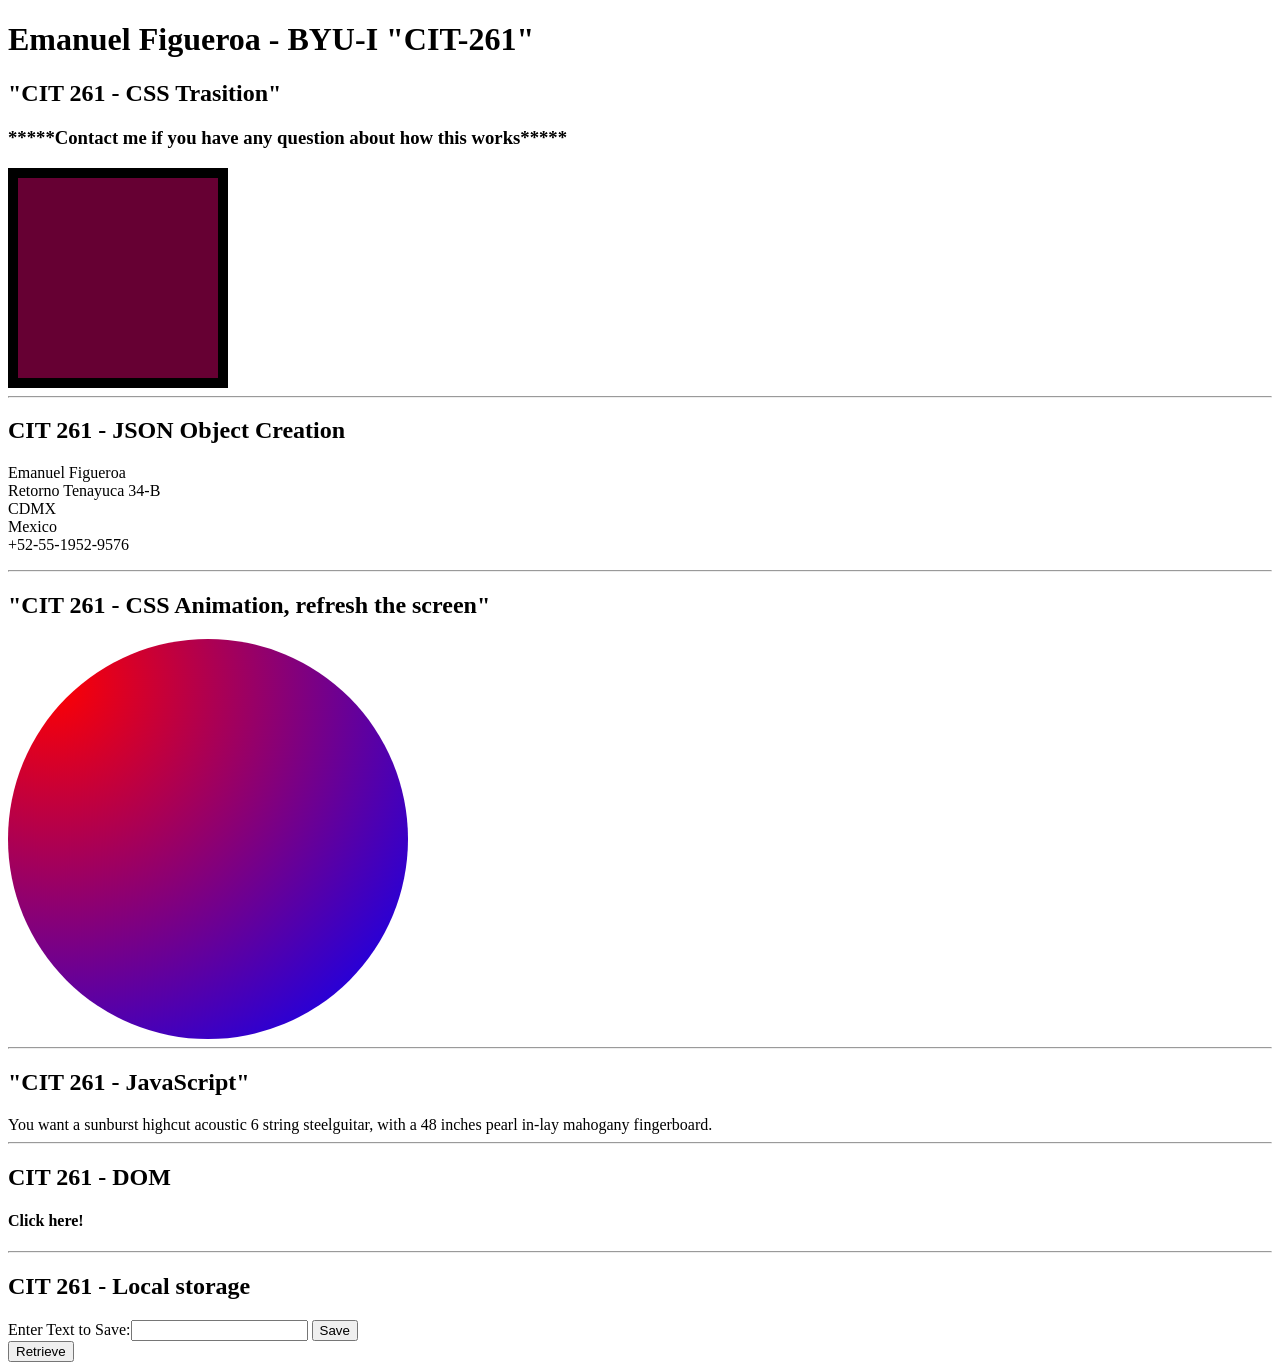
==== index.html @ 5a4535f1 "New Project" ====
<!DOCTYPE html>
<html>
<head>
<link rel="stylesheet" href="Style.css">
</head>
  <body data-gr-c-s-loaded="true">
    <h1> Emanuel Figueroa - BYU-I "CIT-261"</h1>
	<h2>"CIT 261 - CSS Trasition"</h2>
	<h3> *****Contact me if you have any question about how this works*****</h3>
    <div class="box"></div>
    
<hr>
	<h2>CIT 261 - JSON Object Creation</h2>

<p id="Test"></p>

<script>
var text = '{"name":"Emanuel Figueroa","street":"Retorno Tenayuca 34-B","city":"CDMX","country":"Mexico","phone":"+52-55-1952-9576"}';

var obj = JSON.parse(text);

document.getElementById("Test").innerHTML =
obj.name + "<br>" +
obj.street + "<br>" +
obj.city + "<br>" + 
obj.country + "<br>" +
obj.phone;
</script>

<hr>
	<h2>"CIT 261 - CSS Animation, refresh the screen"</h2>
        <div id="block"></div>
		<div id="circle"></div>
	
<hr>
	<h2>"CIT 261 - JavaScript"</h2>
<div id="output">You want a sunburst highcut acoustic 6 string steelguitar, with a 48 inches pearl in-lay mahogany fingerboard.</div>
		
		<script>
			var guitar = new Object();
			guitar.type = "acoustic";
			guitar.color = "sunburst";
			guitar.stringNum = "6";
			guitar.stringtype = "steel";
			guitar.fingerboard = "pearl in-lay mahogany";
			guitar.fingerboardLength = "48 inches"
			guitar.bodystyle = "highcut";
			var textOut = "You want a " + guitar.color + " " + guitar.bodystyle + " " + guitar.type + " " + guitar.stringNum + " string " + 
			guitar.stringtype + "guitar, with a " + guitar.fingerboardLength + " " + guitar.fingerboard + " fingerboard.";		 
			document.getElementById("output").innerHTML = textOut;
			
		</script>
    
<hr>	
		<h2>CIT 261 - DOM</h2>
		<h4 id="myHeader" onclick="getValue()">Click here!</h4>
        <meta charset="UTF-8">
        <meta name="viewport" content="width=device-width, initial-scale=1.0">
        <script>
                    function getValue()
                      {
                      var x=document.getElementById("myHeader");
                      alert(x.innerHTML);
                      }
        </script>

<hr>
		<h2>CIT 261 - Local storage</h2>
		 Enter Text to Save:<input type="text" id="userInput">
        <button onclick="saveData()">Save</button>
        <div id="firstDisplay"></div>
        <button onclick="getData()">Retrieve</button>
        <div id="secondDisplay"></div>
        <script>
            function saveData() {
               var userInput = document.getElementById('userInput').value;               
               if (typeof(Storage) != "undefined") {
                // store user defined text
                    localStorage.setItem("userText", userInput);
                    output = "Success!";
                } else {
                    output ="Error! Try again.";                    
                }
               document.getElementById("firstDisplay").innerHTML = output;     
            }
            function getData(){
                // retrieve user defined text
                document.getElementById("secondDisplay").innerHTML = localStorage.getItem("userText");
                
            }
        </script>
		
</body>


</html>
---- Style.css ----
.box {
    border-style: solid;
    border-width: 10px;
    display: triangle;
    width: 200px;
    height: 200px;
    background-color: #660033;
    -webkit-transition:width 4s, height 4s, background-color 4s, -webkit-transform 4s;
    transition:width 4s, height 4s, background-color 4s, transform 4s;
}
.box:hover {
    background-color: #34ACAF;
    width:650px;
    height:650px;
    -webkit-transform:rotate(180deg);
    transform:rotate(180deg);
	}﻿
.btn {
	background-color:black;
	border-radius:10px;
	color:white;

}



.btn-default {
	border:1px solid black;
}
.btn-info :hover {
	background-color:white;
	color:black;
	cursor:help;
}
.btn-large {
    padding: 5px;
    font-size: 24px;
}

#circle {
	border-radius: 100%;
	width: 400px;
	height: 400px; 
	background: blue;background-image: -moz-radial-gradient(45px 45px 45deg, circle cover, yellow 0%, orange 94%, red 92%);
	background-image: -webkit-radial-gradient(45px 45px, circle cover, red, blue);
	background-image: radial-gradient(45px 45px 45deg, circle cover, yellow 0%, orange 94%, red 92%);
	
	animation-name: spin; 
	animation-duration: 4s; 
	animation-iteration-count: infinite; 
	animation-timing-function: linear;
	-webkit-animation: mycircle 4s;
	animation: mycircle 4s;
	}

@-webkit-keyframes mycircle {
	from {transform: rotate(0deg);}
	to {transform: rotate(360deg);}
}

@keyframes mycircle {
	from {transform: rotate(0deg);}
	to {transform: rotate(360deg);}
	}
	
function loadXMLDoc(url){
var xmlhttp;
if (window.XMLHttpRequest)
  {// code for IE7+, Firefox, Chrome, Opera, Safari
  xmlhttp=new XMLHttpRequest();
  }
else
  {// code for IE6, IE5
  xmlhttp=new ActiveXObject("Microsoft.XMLHTTP");
  }
xmlhttp.onreadystatechange=function()
  {
  if (xmlhttp.readyState==4 && xmlhttp.status==200)
    {
    document.getElementById('A1').innerHTML=xmlhttp.status;
    document.getElementById('A2').innerHTML=xmlhttp.statusText;
    document.getElementById('A3').innerHTML=xmlhttp.responseText;
    }
  }
xmlhttp.open("GET",url,true);
xmlhttp.send();
}
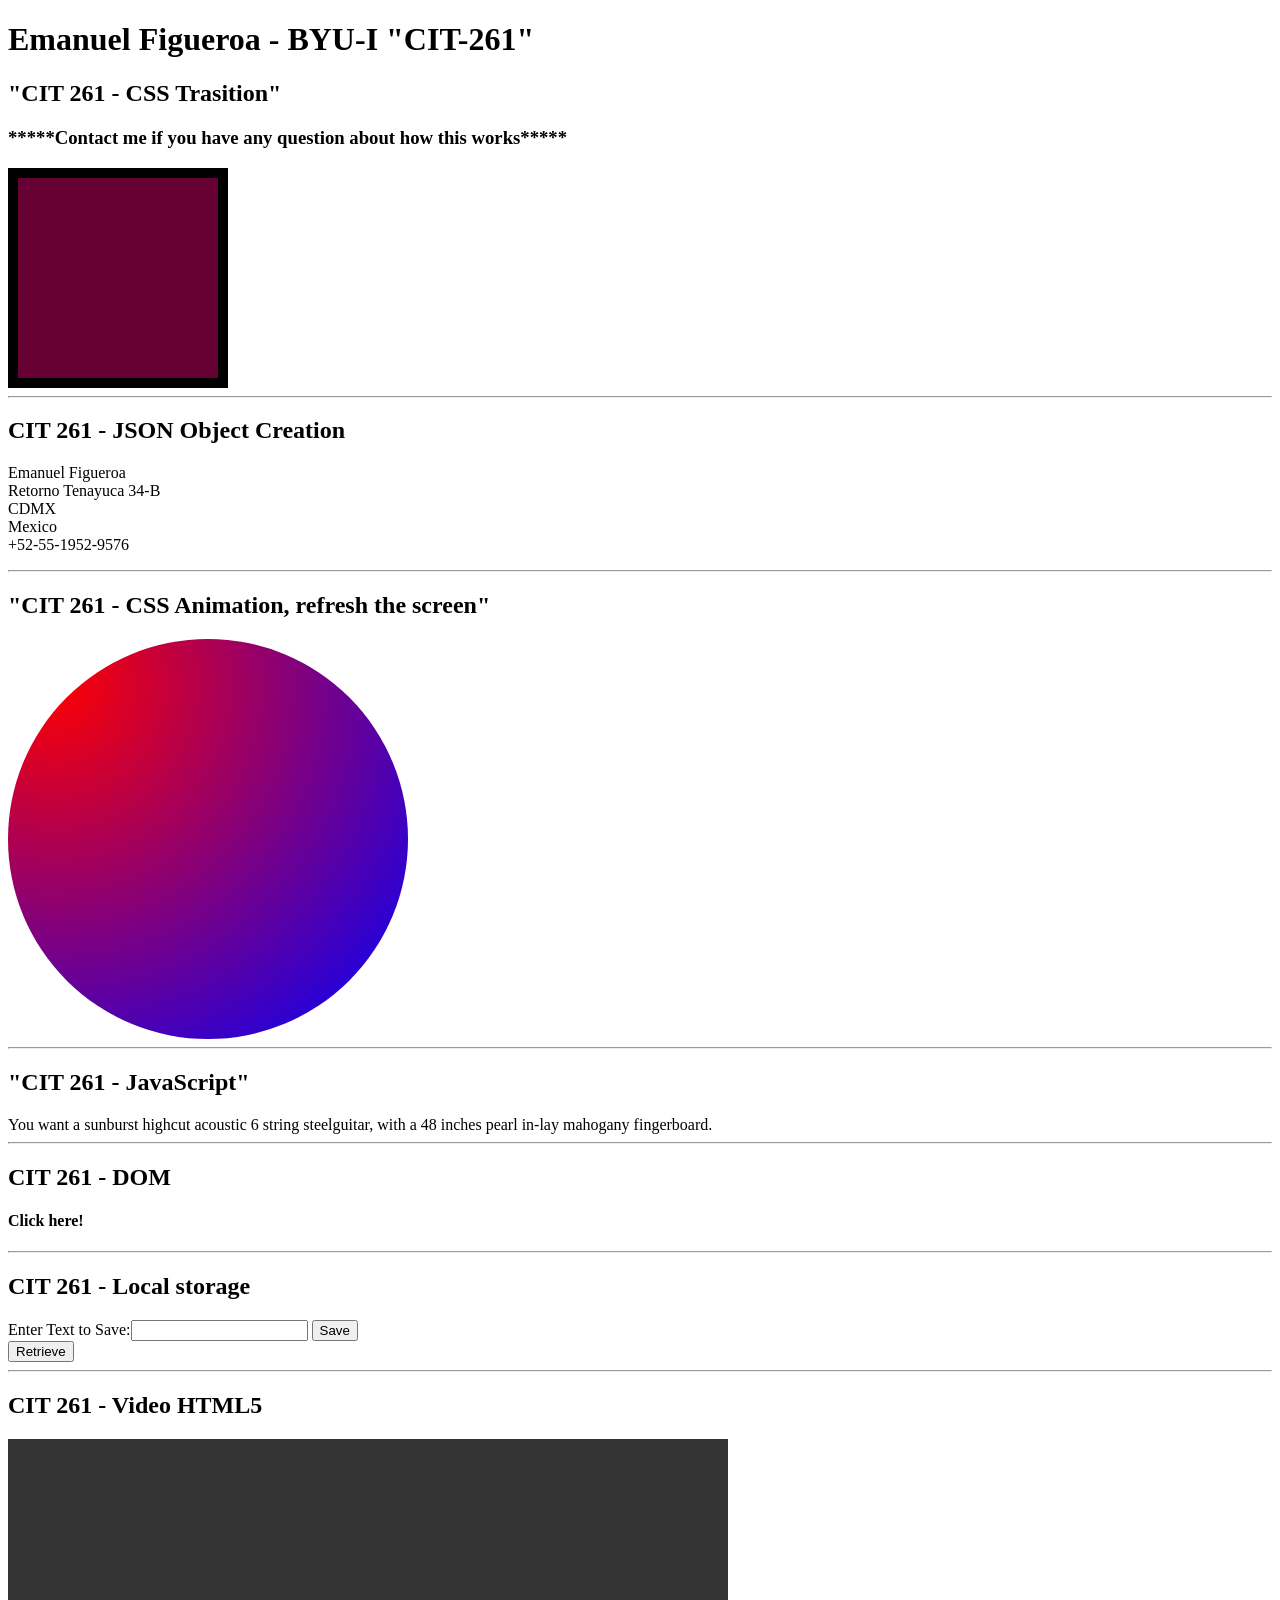
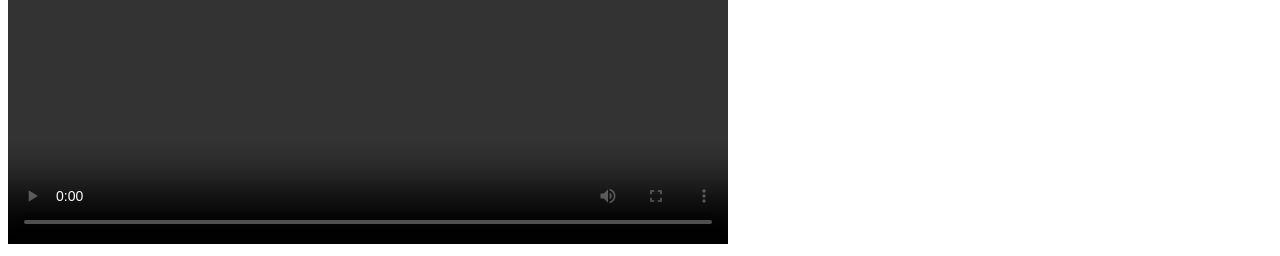
==== commit e146d826: "New Project" ====
--- a/index.html
+++ b/index.html
@@ -90,6 +90,13 @@
             }
         </script>
 		
+<hr>	
+	<h2>CIT 261 - Video HTML5</h2>
+	<video width="720" height="405" controls>
+	
+	<source src="http://v2v.cc/~j/theora_testsuite/320x240.ogg" type="video/ogg">
+	
+	</video>
 </body>
 
 
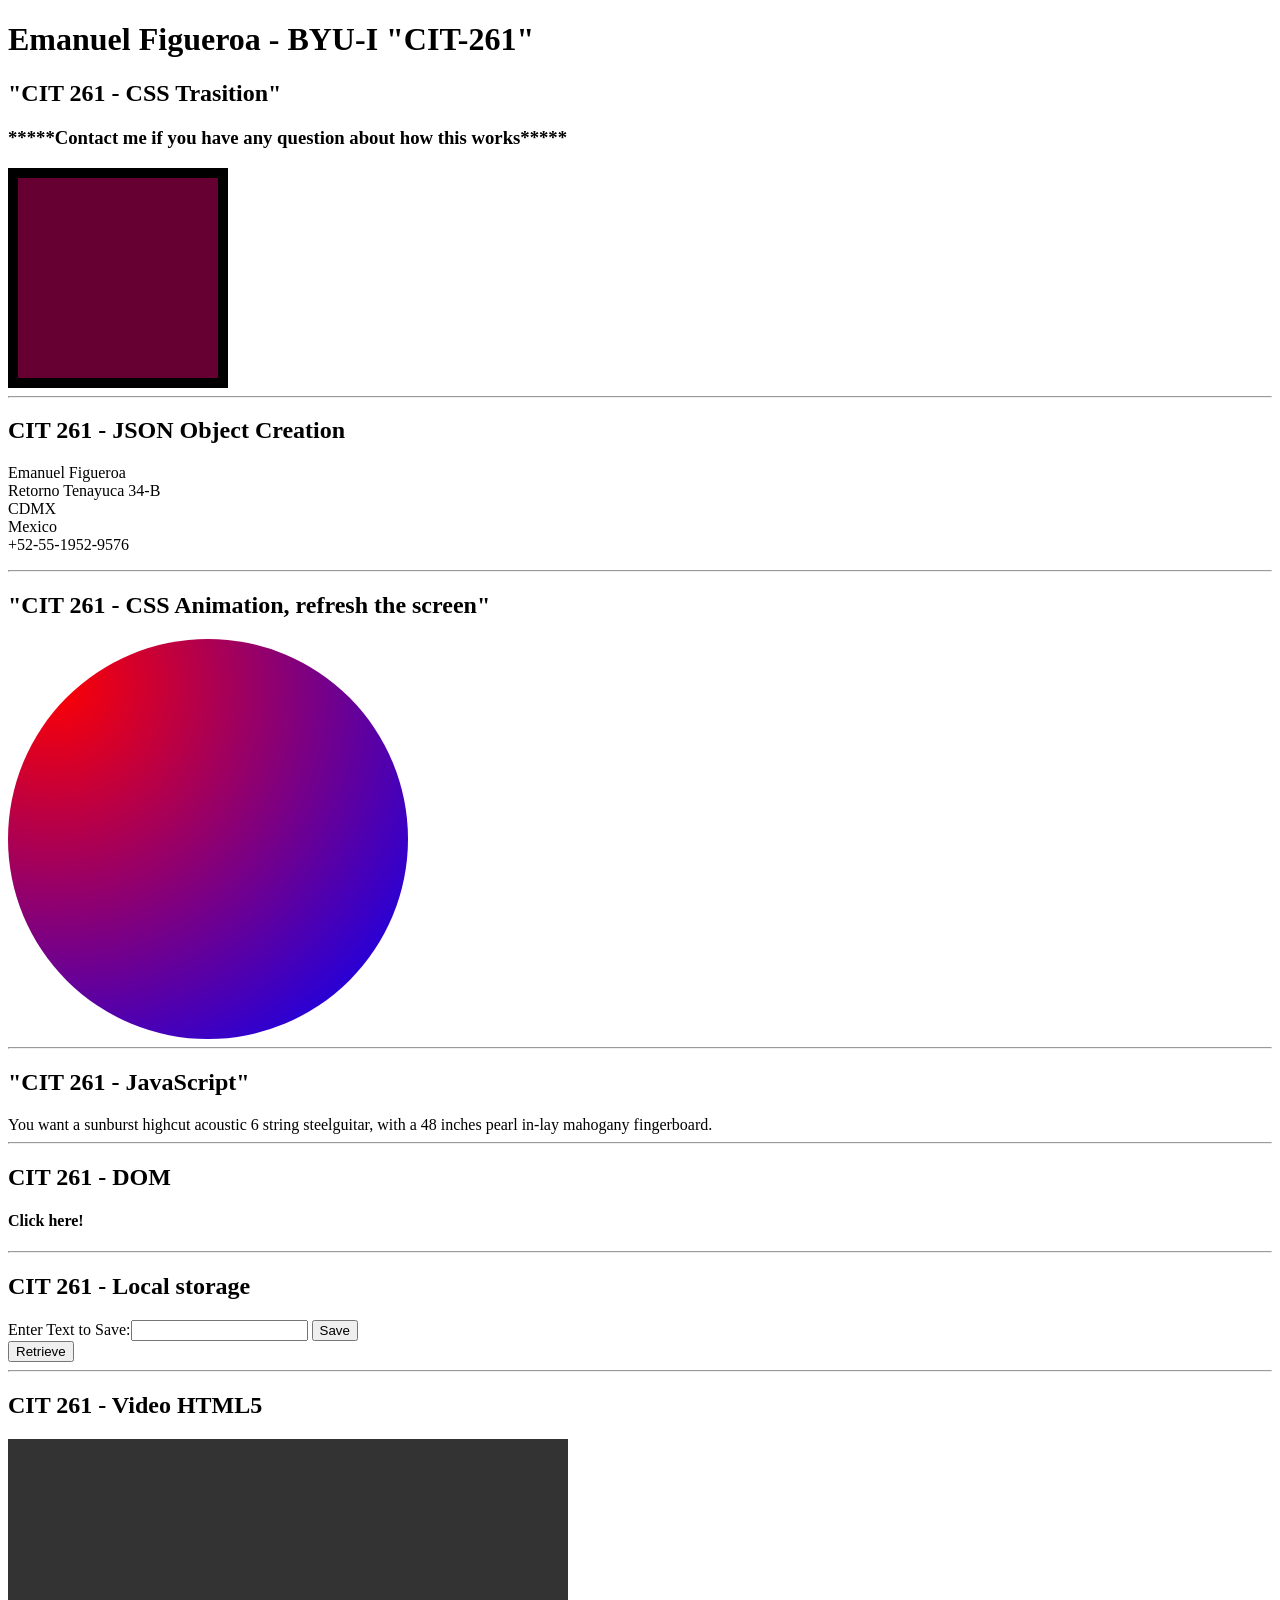
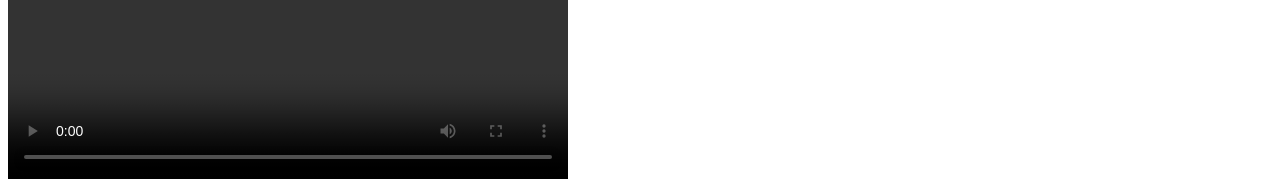
==== commit 58a33830: "New Project" ====
--- a/index.html
+++ b/index.html
@@ -92,11 +92,7 @@
 		
 <hr>	
 	<h2>CIT 261 - Video HTML5</h2>
-	<video width="720" height="405" controls>
-	
-	<source src="http://v2v.cc/~j/theora_testsuite/320x240.ogg" type="video/ogg">
-	
-	</video>
+<video width="560" height="340" controls> <source src="path/to/myvideo.mp4" type='video/mp4; codecs="avc1.42E01E, mp4a.40.2"'> <source src="path/to/myvideo.ogv" type='video/ogg; codecs="theora, vorbis"'> </video>
 </body>
 
 
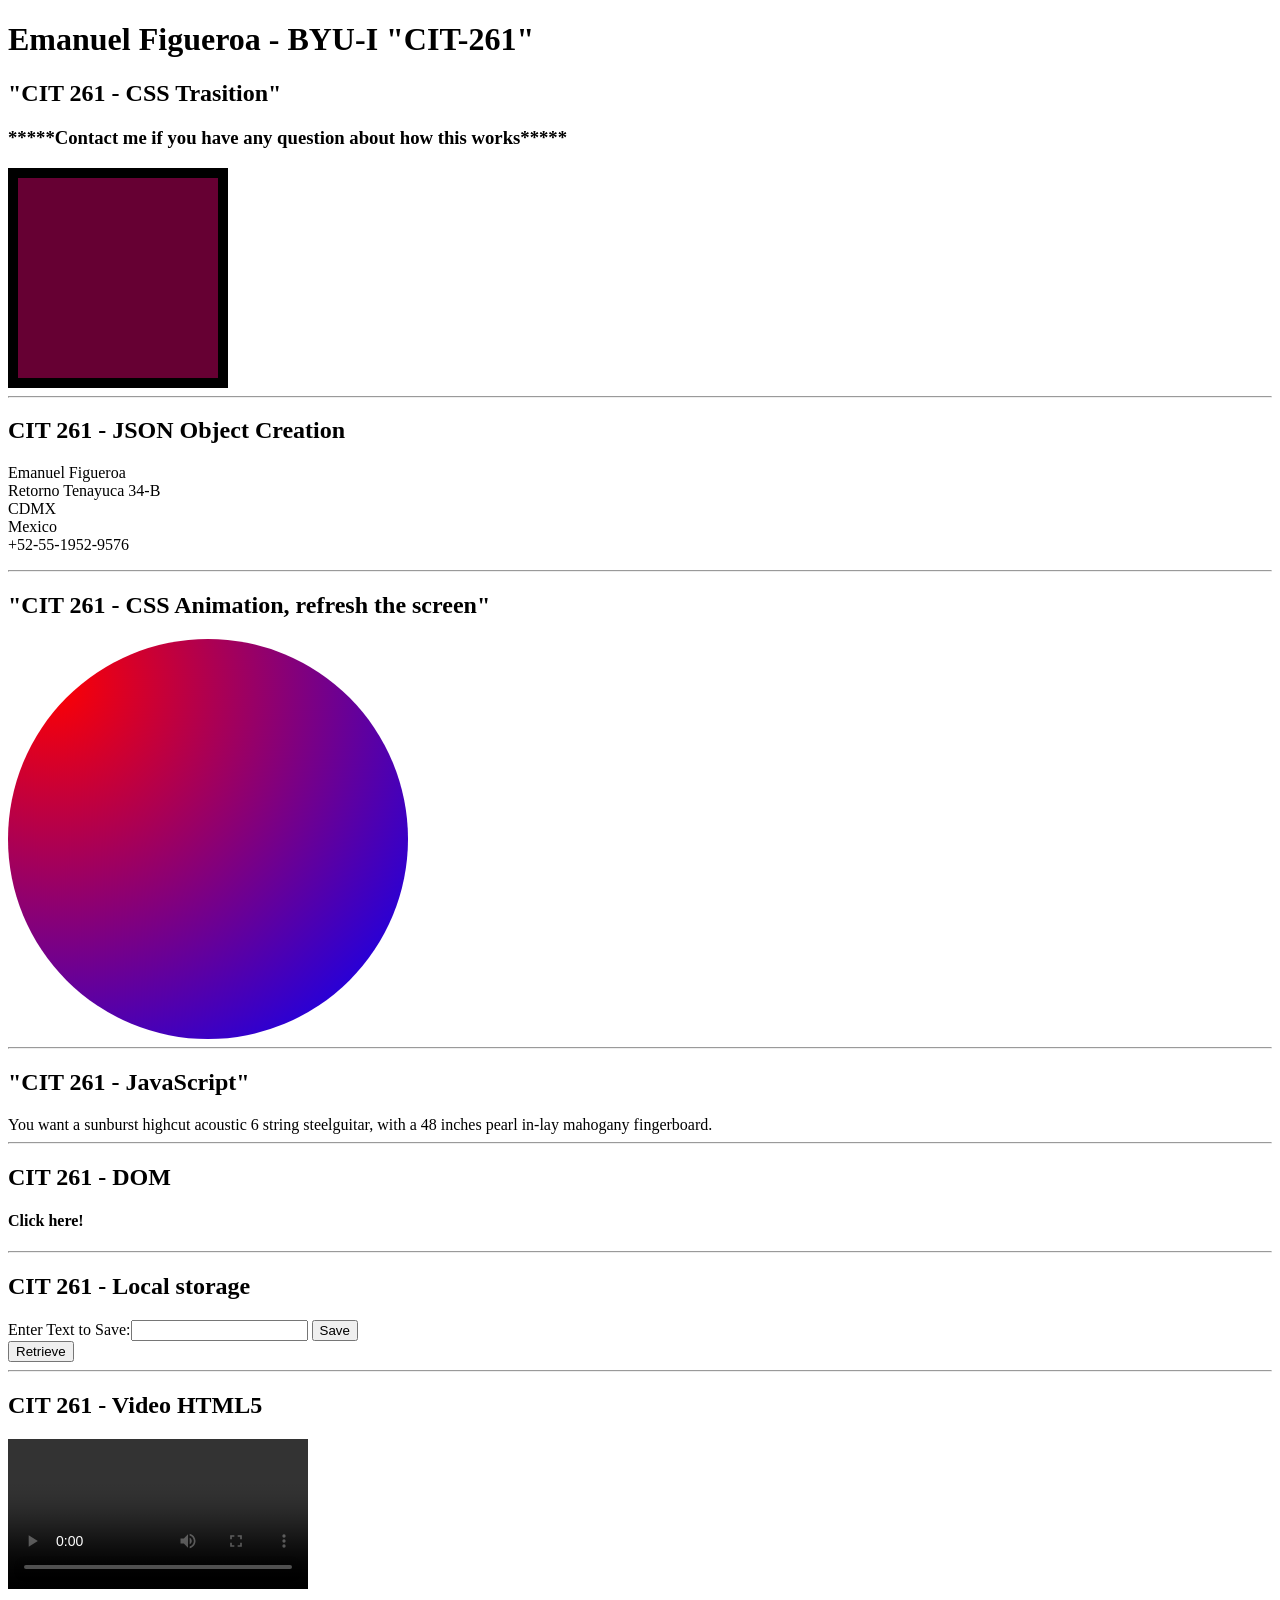
==== commit 6c0bdf78: "New Project" ====
--- a/index.html
+++ b/index.html
@@ -92,7 +92,12 @@
 		
 <hr>	
 	<h2>CIT 261 - Video HTML5</h2>
-<video width="560" height="340" controls> <source src="path/to/myvideo.mp4" type='video/mp4; codecs="avc1.42E01E, mp4a.40.2"'> <source src="path/to/myvideo.ogv" type='video/ogg; codecs="theora, vorbis"'> </video>
+<video controls> 
+  <source src=http://techslides.com/demos/sample-videos/small.webm type=video/webm> 
+  <source src=http://techslides.com/demos/sample-videos/small.ogv type=video/ogg> 
+  <source src=http://techslides.com/demos/sample-videos/small.mp4 type=video/mp4>
+  <source src=http://techslides.com/demos/sample-videos/small.3gp type=video/3gp>
+</video>
 </body>
 
 
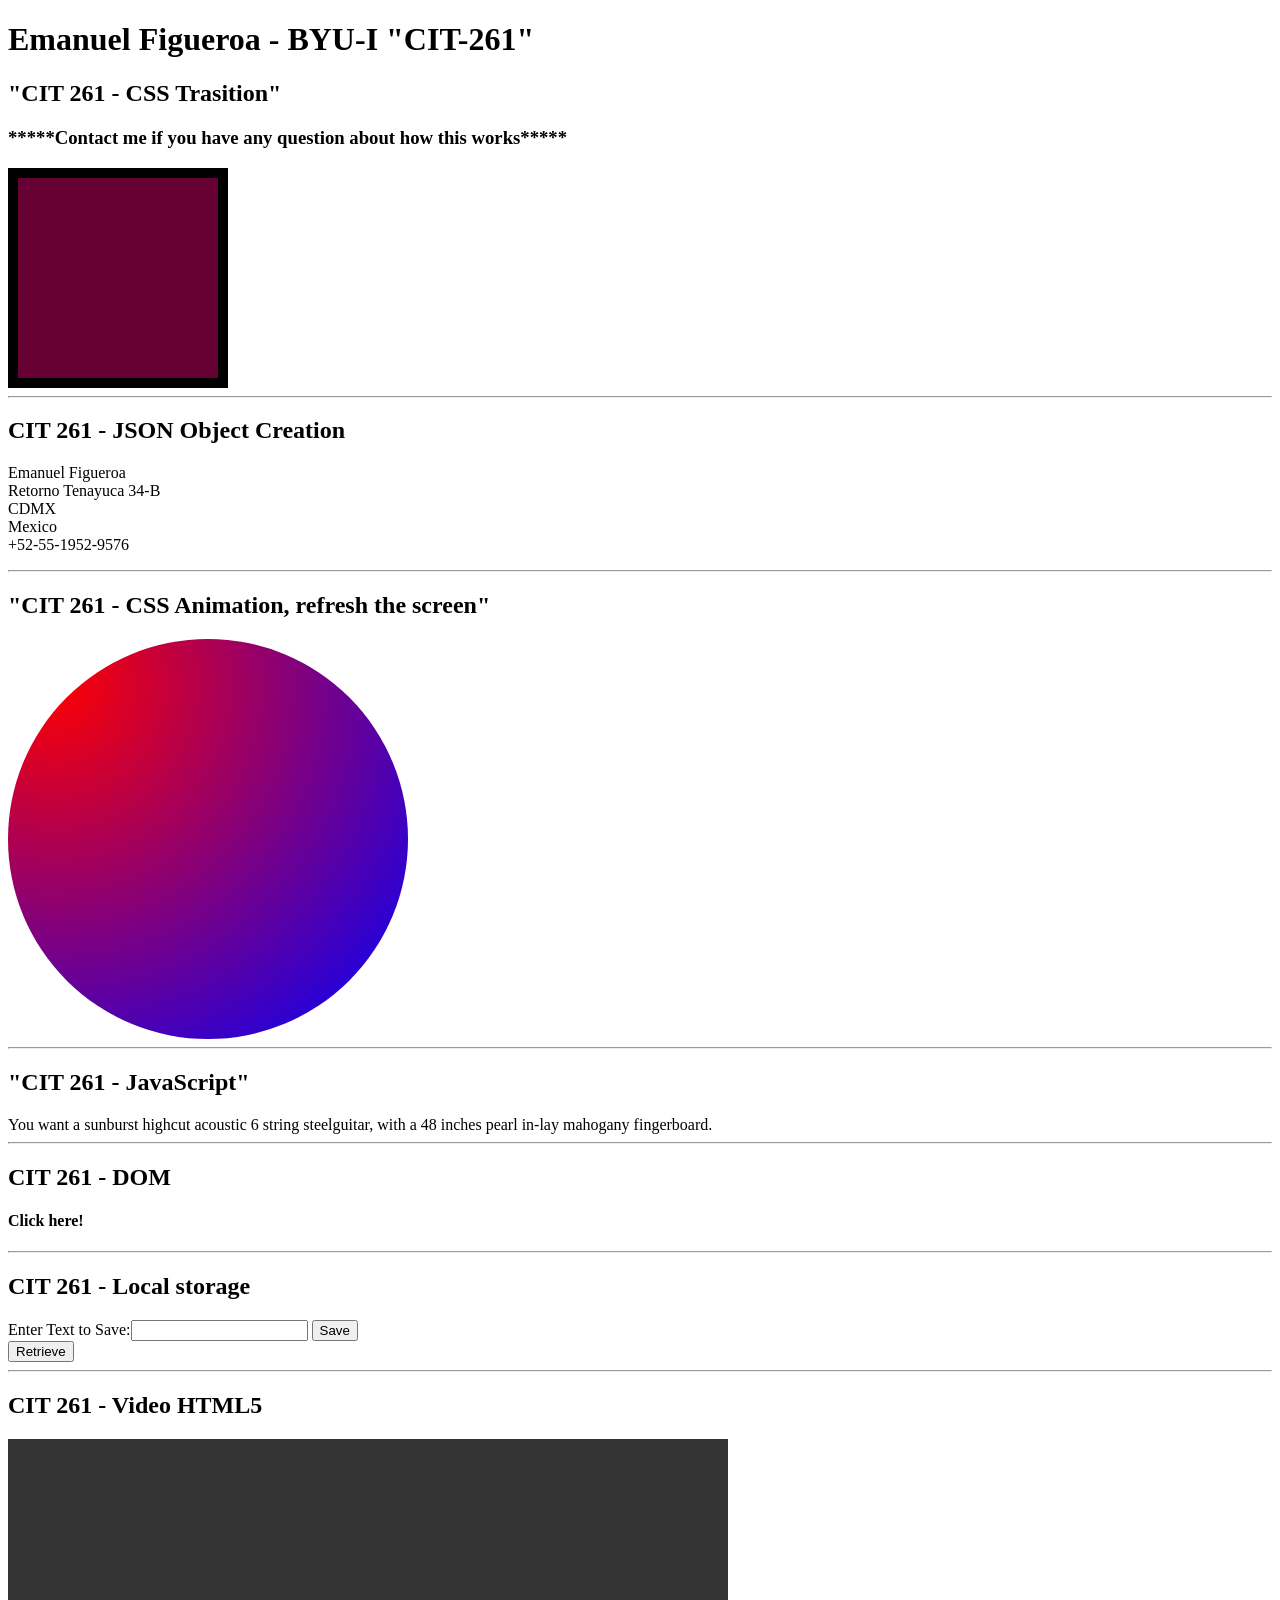
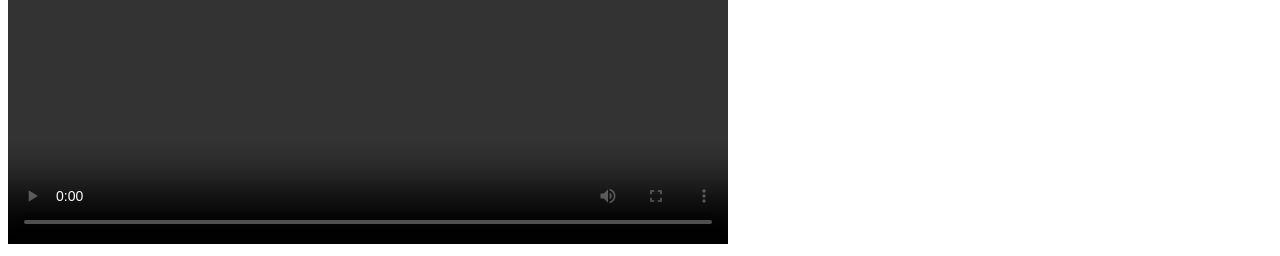
==== commit 50db2ef1: "New Project" ====
--- a/index.html
+++ b/index.html
@@ -92,12 +92,11 @@
 		
 <hr>	
 	<h2>CIT 261 - Video HTML5</h2>
-<video controls> 
-  <source src=http://techslides.com/demos/sample-videos/small.webm type=video/webm> 
-  <source src=http://techslides.com/demos/sample-videos/small.ogv type=video/ogg> 
-  <source src=http://techslides.com/demos/sample-videos/small.mp4 type=video/mp4>
-  <source src=http://techslides.com/demos/sample-videos/small.3gp type=video/3gp>
-</video>
+	<video width="720" height="405" controls>
+	
+	<source src="http://v2v.cc/~j/theora_testsuite/320x240.ogg" type="video/ogg">
+	
+	</video>
 </body>
 
 
